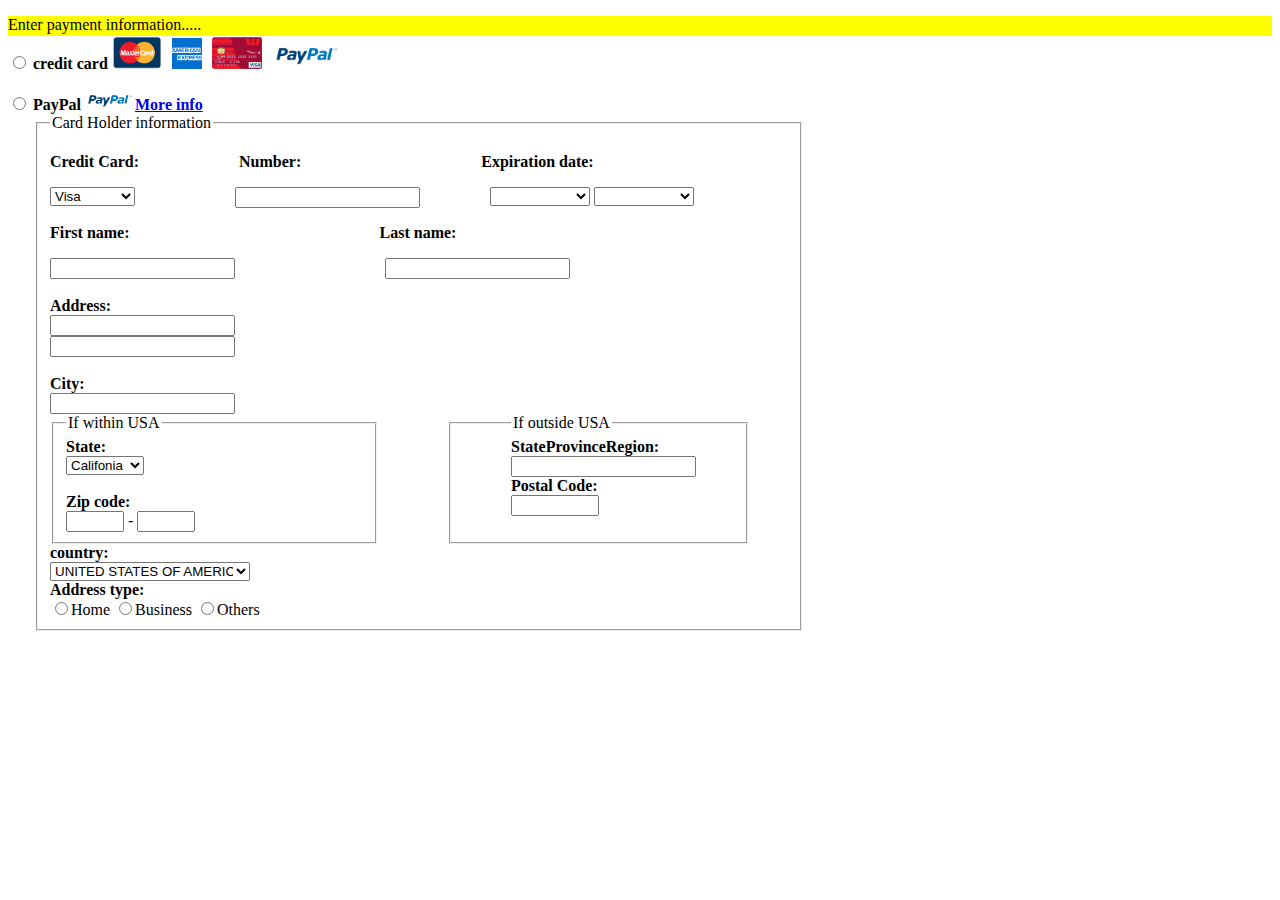
==== 10823461.html @ ae532f8b "Added file" ====
<!DOCTYPE html>
<html lang="en">
<head>
  <meta charset="UTF-8">
    <meta http-equiv="X-UA-Compatible" content="IE=edge">
    <meta name="viewport" content="width=device-width, initial-scale=1.0">
    <title>HTML Assignment</title>
    <link rel="stylesheet" href="style.css">
</head>
<body>
	
    <div style = "background: url(Annotation 2020-06-04 115126.png) id="container">
        <div id="top-container">
            <div id="header">
                <p>Enter payment information.....</p>
            </div>
            <div id="forms">
                <form action="#" method="get">                    
                    <input type="radio"><b> credit card </b><img style="width: 50px;padding-right: 10px;" src="a.png" alt=""><img style="width: 30px; padding-right: 10px;" src="b.png" alt=""><img style="width: 50px;padding-right: 10px;" src="c.png" alt=""><img style="padding-right: 10px; width: 70px;" src="d.png" alt=""><br><br>
                    <input type="radio"><b> PayPal <img style="width: 50px;" src="d.png" alt=""><a href="#">More info</a></b>

                </form>
            </div>
        </div>
<div id="pad">
<fieldset id="f1"><legend>Card Holder information</legend>
        <div id="form-content">
            <div id="first-line-label">

    
                <div id="credit">
                    <p><b> Credit Card:</b></p>
                </div>
                <div id="num">
                    <p><b> Number:</b></p>
                </div>
                <div id="exp">
                    <p><b> Expiration date:</b></p>
                </div>
                
            </div>
    
            <div id="content-of-first-line-label">
                <div id="credit-card">
                    <form>
                        <select name="credit card">
                            <option>Visa</option>
                            <option>credit card</option>
                            <option>life card</option>
                        </select>
                    </form>
                </div>

                <div id="number">
                    <input type="number">
                </div>

                <div id="expired date">
                    <select class="one">
                        <option></option>
                        <option>1</option>
                        <option>2</option>
                        <option>3</option>
                        <option>4</option>
                        <option>5</option>
                        <option>6</option>
                    </select>
                    <select class="two">
                        <option></option>
                        <option>2000</option>
                        <option>2001</option>
                        <option>2002</option>
                        <option>2003</option>
                        <option>2004</option>
                        <option>2005</option>
                    </select>
                </div>
            </div>

            <div id="second-line-label">
                <div id="fist-name">
                    <p><b> First name:</b></p>
                </div>
                <div id="last-name">
                    <p><b> Last name:</b></p>
                </div>
            </div>

            <div id="content-of-second-line-label">
                <div id="fn">
                    <input type="text">
                </div>

                <div id="ln">
                    <input type="text">
                </div>
            </div><br>

            <div id="address">
                <label for="address"><b> Address:</b></label> <br>
                <input type="text"> <br>
                <input type="text">
            </div><br>

            <div id="city">
                <label for="city"><b> City:</b></label> <br>
                <input type="text">               
            </div>

            <fieldset id="within">
                <legend>If within USA</legend>
                <div id="within-us">
                    <label for="state"><b> State:</b></label><br>
                    <select>
                        <option>Califonia</option>
                        <option>Atlanta</option>
                        <option>New york</option>
                    </select>                   
                </div><br>
                <label for="number"><b> Zip code:</b></label><br>
                <input style="max-width: 50px;" type="number"> -
                <input style="max-width: 50px;" type="number">
            </fieldset>

            <fieldset id="outside">
                <legend>If outside USA</legend>
                <div id="outside-us">
                    <label for="state"><b> StateProvinceRegion:</b></label><br>
                    <input type="text"><br>
                    <label for="number"><b> Postal Code:</b></label><br>
                    <input style="max-width: 80px;" type="number">
                </div>
            </fieldset>
            <div class="clr"></div>

            <label for="country"><b> country:</b></label><br>
            <select style="max-width: 200px;">
                <option>UNITED STATES OF AMERICA - (US)</option>
            </select><br>
            <label for="radio"><b> Address type:</b></label><br>
            <input type="radio">Home
            <input type="radio">Business
            <input type="radio">Others
</fieldset>
</div>
        </div>
    </div>
</body>
</html>
---- style.css ----
#container {
  width: 850px;
  padding-left: 300px;
  /* background-color: rgb(209, 188, 153);*/
}
#header {
  position: relative;

  height: 20px;
  background-position: center;
  background-color: yellow;
}
#forms {
  padding-left: 0px;
  background: url(Annotation 2020-06-04 115126.png);
}
#first-line-label {
  display: flex;
  padding-left: 0px;
  /*justify-content: space-around;*/
}
#credit {
  padding-right: 100px;
}
#num {
  padding-right: 180px;
}
#pad {
  padding-left: 26px;
}
#content-of-first-line-label {
  display: flex;
}
#credit-card {
  padding-right: 100px;
}
#number {
  padding-right: 70px;
}
.one {
  width: 100px;
}
.two {
  width: 100px;
}
#second-line-label {
  display: flex;
}
#fist-name {
  padding-right: 250px;
}
#content-of-second-line-label {
  display: flex;
}
#fn {
  padding-right: 150px;
}
fieldset {
  overflow: hidden;
  padding-right: 50px;
}
#f1 {
  width: 700px;
}
#within {
  float: left;
  padding-right: 180px;
}
#outside {
  float: right;
  padding-left: 60px;
  height: 110px;
}
.clr {
  clear: both;
}
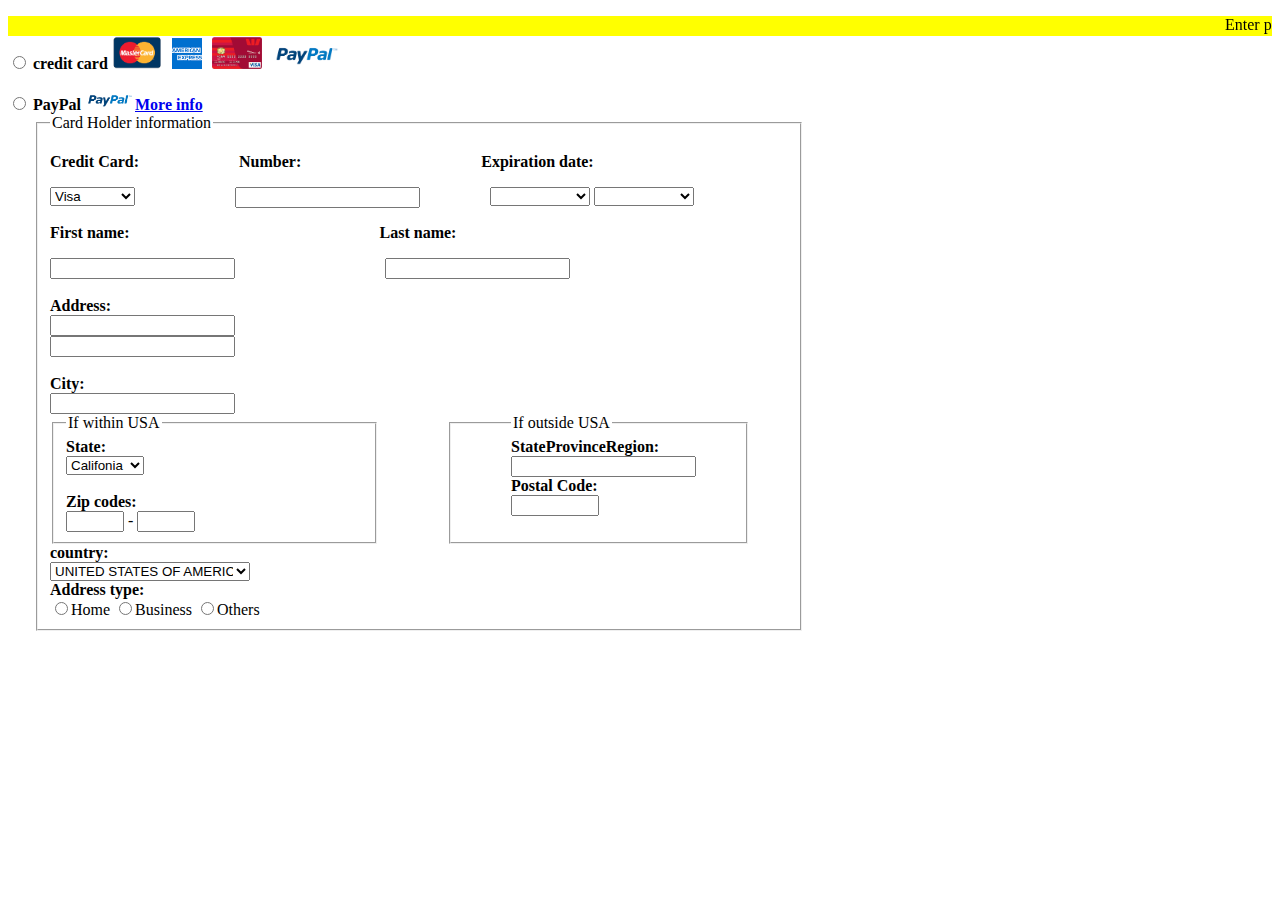
==== commit f1cd8755: "i have added marquee to my project" ====
--- a/10823461.html
+++ b/10823461.html
@@ -13,7 +13,7 @@
     <div style = "background: url(Annotation 2020-06-04 115126.png) id="container">
         <div id="top-container">
             <div id="header">
-                <p>Enter payment information.....</p>
+                <p><marquee>Enter payment information.....</marquee></p>
             </div>
             <div id="forms">
                 <form action="#" method="get">                    
@@ -118,7 +118,7 @@
                         <option>New york</option>
                     </select>                   
                 </div><br>
-                <label for="number"><b> Zip code:</b></label><br>
+                <label for="number"><b> Zip codes:</b></label><br>
                 <input style="max-width: 50px;" type="number"> -
                 <input style="max-width: 50px;" type="number">
             </fieldset>
